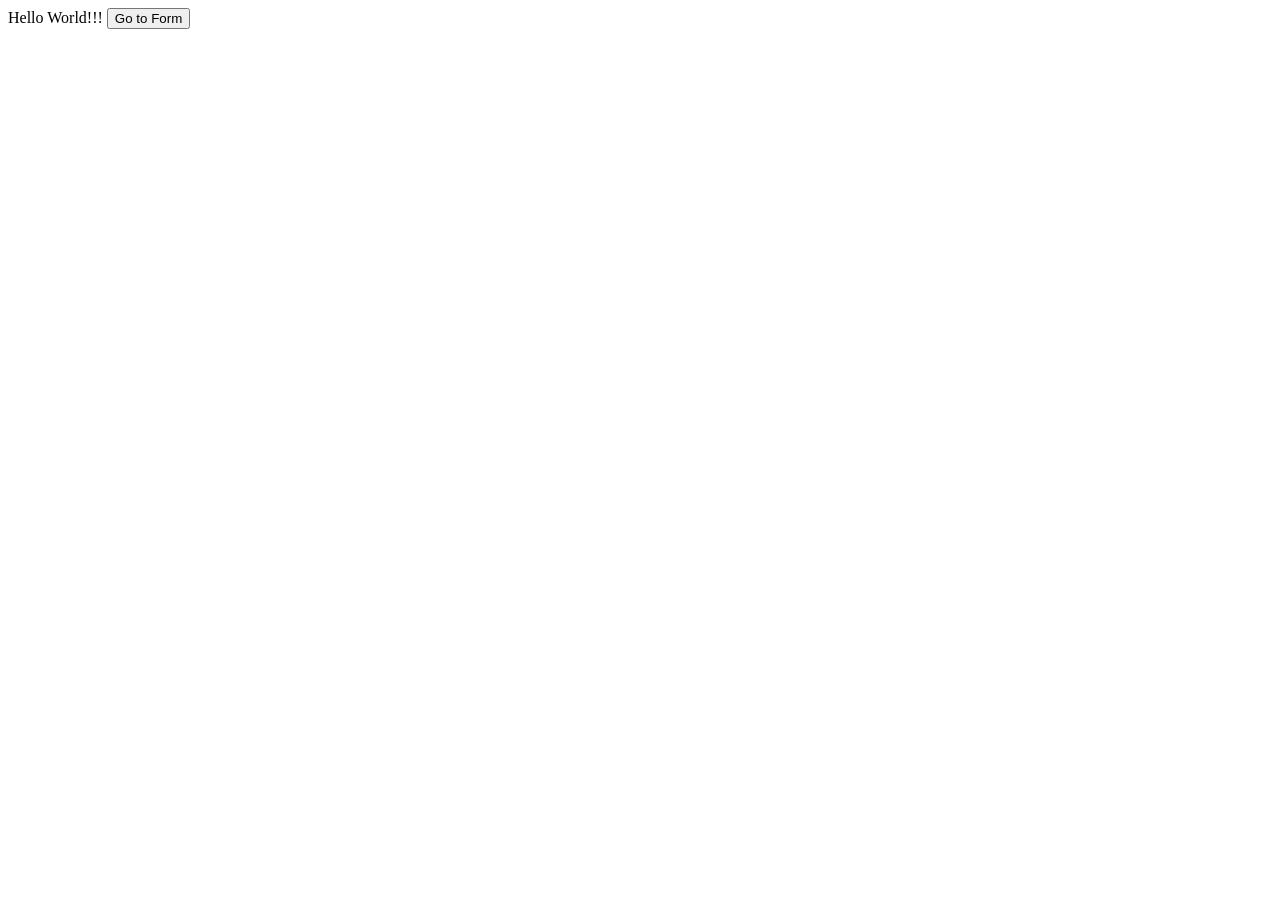
==== client/src/index.html @ e6375030 "first commit" ====
<!DOCTYPE html>
<html lang="en">
  <head>
    <meta charset="UTF-8" />
    <meta name="viewport" content="width=device-width, initial-scale=1.0" />
    <title>Home Page</title>
  </head>
  <body>
    Hello World!!!
    <a href="/form"><button>Go to Form</button>
  </body>
</html>
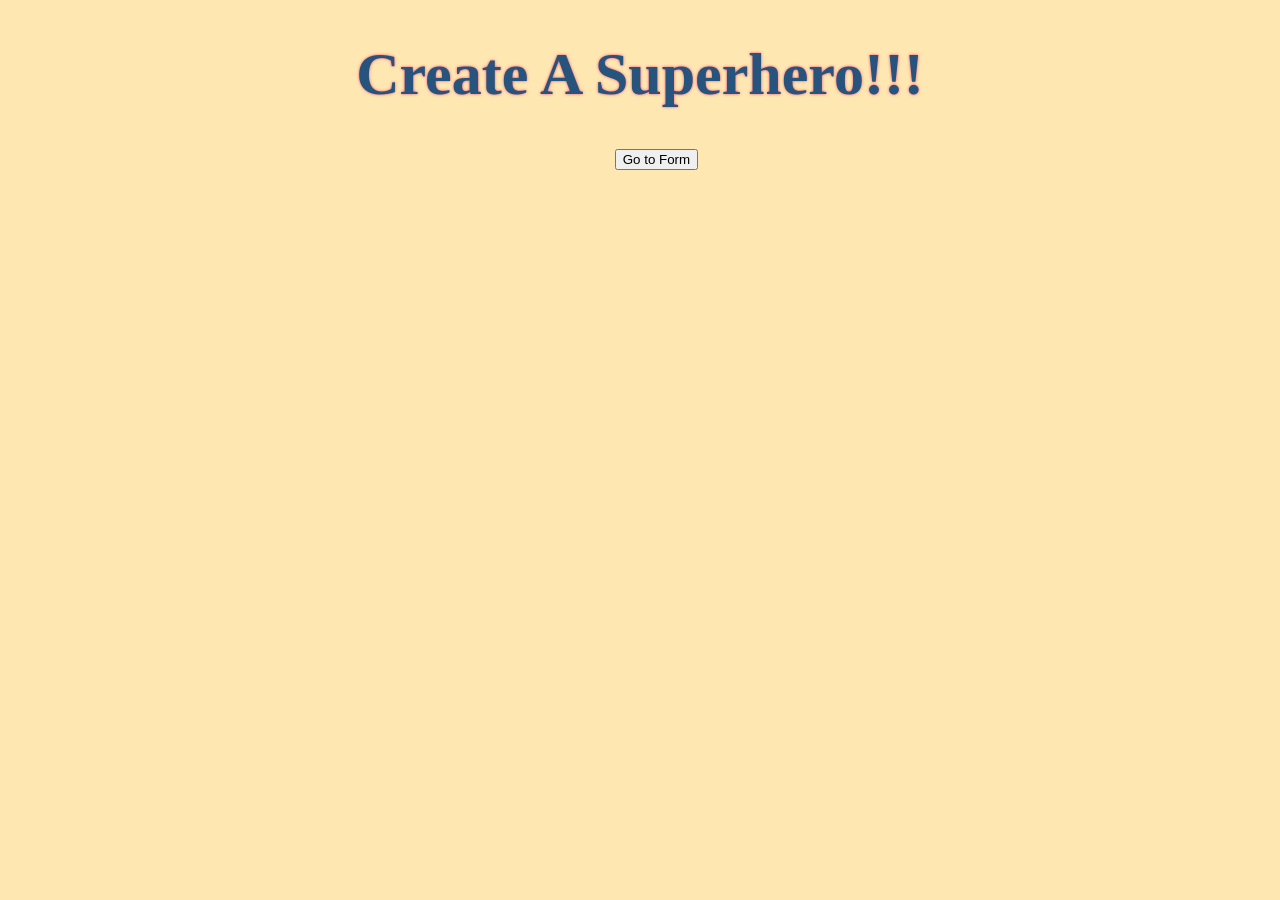
==== commit 342f8f5c: "first commit" ====
--- a/client/src/index.html
+++ b/client/src/index.html
@@ -4,9 +4,10 @@
     <meta charset="UTF-8" />
     <meta name="viewport" content="width=device-width, initial-scale=1.0" />
     <title>Home Page</title>
+    <link rel="stylesheet" href="styles.css"> 
   </head>
   <body>
-    Hello World!!!
+    <h1>Create A Superhero!!!</h1>
     <a href="/form"><button>Go to Form</button>
   </body>
 </html>
--- a/client/src/styles.css
+++ b/client/src/styles.css
@@ -0,0 +1,19 @@
+body {
+    /* background-color: #FFD166; */
+    background-color: rgb(255, 209, 102, .5);
+}
+h1 {
+    text-align: center;
+    color: #26547C;
+    font-size: 60px;
+    text-shadow: #EF476F 0px 0px 3px;
+}
+    
+
+button {
+    margin: 50 auto;
+    position: relative;
+    top: 50%;
+    left: 48%;
+
+}
